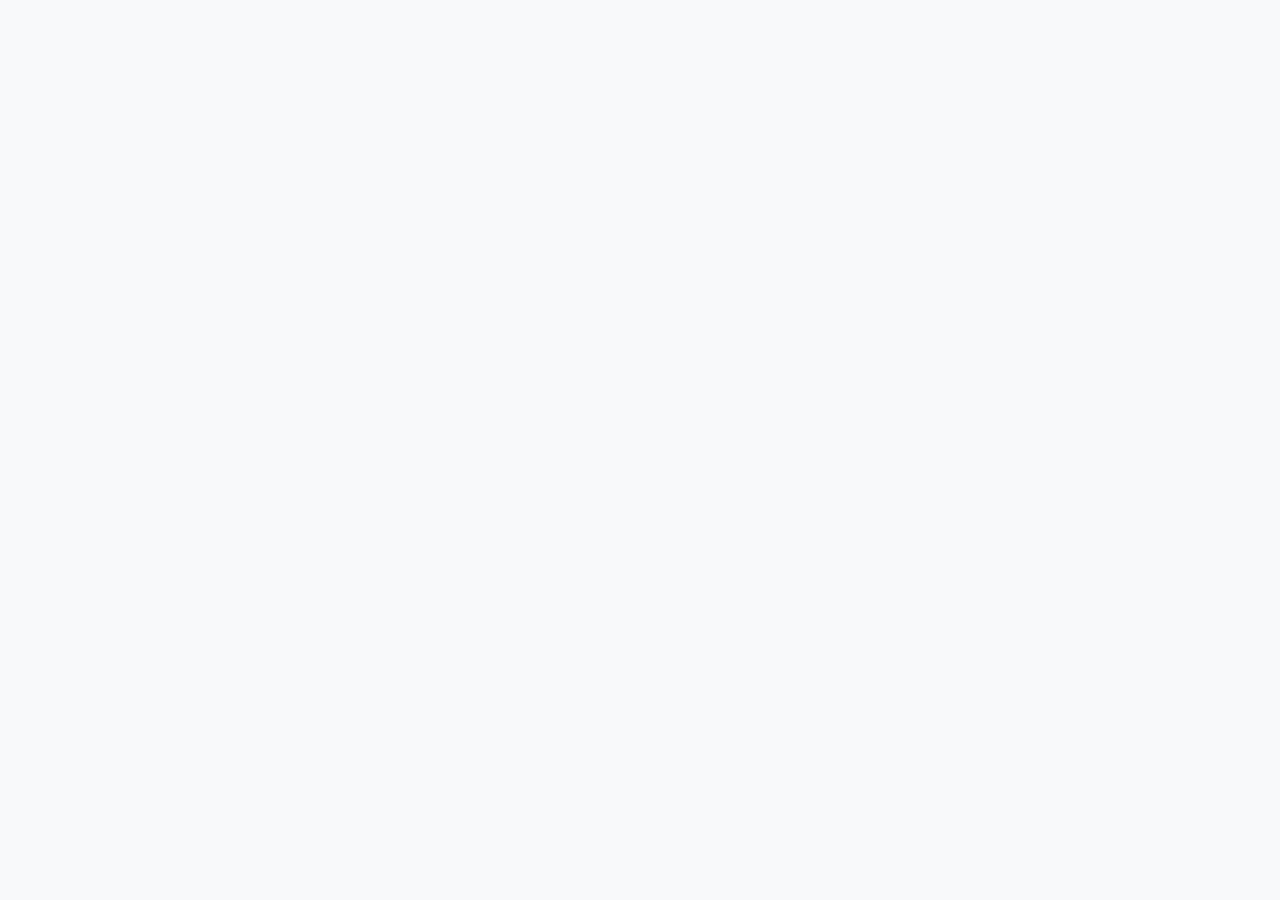
==== frontend/index.html @ 0e3fff35 "Update project structure and frontend components" ====
<!DOCTYPE html>
<html lang="en">

<head>
    <meta charset="UTF-8">
    <meta name="viewport" content="width=device-width, initial-scale=1.0">
    <title>Hospital Management System - Login</title>
    <link href="https://cdn.jsdelivr.net/npm/bootstrap@5.3.0/dist/css/bootstrap.min.css" rel="stylesheet">
    <script src="https://unpkg.com/vue@3/dist/vue.global.js"></script>
    <script src="https://cdn.jsdelivr.net/npm/vue3-sfc-loader/dist/vue3-sfc-loader.js"></script>
    <link rel="stylesheet" href="style.css">
</head>

<body class="bg-light">

    <div id="app" class="container mt-5">
    </div>

    <script>
        const options = {
            moduleCache: { vue: Vue },
            async getFile(url) {
                const res = await fetch(url);
                if (!res.ok) throw Object.assign(new Error(res.statusText + ' ' + url), { res });
                return { getContentData: asBinary => asBinary ? res.arrayBuffer() : res.text() }
            },
            addStyle(textContent) {
                const style = Object.assign(document.createElement('style'), { textContent });
                const ref = document.head.getElementsByTagName('style')[0] || null;
                document.head.insertBefore(style, ref);
            },
        }
        const { loadModule } = window['vue3-sfc-loader'];
        const app = Vue.createApp({
            components: { 'index-app': Vue.defineAsyncComponent(() => loadModule('src/components/index.vue', options)) },
            template: '<index-app></index-app>'
        });
        app.mount('#app');
    </script>
</body>

</html>
---- frontend/style.css ----
body,
p,
span,
div,
a,
li,
td,
th,
label,
input,
select {
    font-family: 'Inter', -apple-system, BlinkMacSystemFont, 'Segoe UI', Roboto, sans-serif !important;
    font-size: 15px !important;
    -webkit-font-smoothing: antialiased;
    -moz-osx-font-smoothing: grayscale;
}

h1,
h2,
h3,
h4,
h5,
h6,
.h1,
.h2,
.h3,
.h4,
.h5,
.h6,
.navbar-brand,
.card-header {
    font-family: 'Inter', sans-serif !important;
    font-size: 18px !important;
    font-weight: 600 !important;
    margin-bottom: 0px;
}

body {
    background-color: #f8fafc !important;
    color: #334155;
}

.navbar {
    box-shadow: 0 4px 6px -1px rgba(0, 0, 0, 0.05), 0 2px 4px -1px rgba(0, 0, 0, 0.03) !important;
}

.card {
    border: 1px solid rgba(226, 232, 240, 0.8) !important;
    border-radius: 8px;
    box-shadow: 0 4px 6px -1px rgba(0, 0, 0, 0.02), 0 2px 4px -1px rgba(0, 0, 0, 0.02) !important;
    transition: transform 0.2s ease, box-shadow 0.2s ease;
    overflow: hidden;
}

.card:hover {
    box-shadow: 0 10px 15px -3px rgba(0, 0, 0, 0.04), 0 4px 6px -2px rgba(0, 0, 0, 0.02) !important;
}

.card-header {
    border-bottom: 1px solid rgba(226, 232, 240, 0.8) !important;
    padding: 1rem 1.25rem;
}

/* Admin */
body.theme-admin .bg-primary {
    background-color: #3498db !important;
    color: #ffffff !important;
}

body.theme-admin .text-primary {
    color: #2980b9 !important;
}

body.theme-admin .border-primary {
    border-color: #3498db !important;
}

body.theme-admin .btn-primary {
    background-color: #3498db !important;
    border-color: #3498db !important;
    color: white !important;
}

body.theme-admin .btn-primary:hover {
    background-color: #2980b9 !important;
    border-color: #2980b9 !important;
    transform: translateY(-1px);
}

body.theme-admin .btn-outline-primary {
    color: #3498db !important;
    border-color: #3498db !important;
}

body.theme-admin .btn-outline-primary:hover {
    background-color: #3498db !important;
    color: white !important;
}

/* Doctor */
body.theme-doctor .bg-primary {
    background-color: #c9a183 !important;
    color: #ffffff !important;
}

body.theme-doctor .text-primary {
    color: #c9a183 !important;
}

body.theme-doctor .border-primary {
    border-color: #bd8255 !important;
}

body.theme-doctor .btn-primary {
    background-color: #c9a183 !important;
    border-color: #c9a183 !important;
    color: white !important;
}

body.theme-doctor .btn-primary:hover {
    background-color: #c9a183 !important;
    border-color: #d1976a !important;
    transform: translateY(-1px);
}

body.theme-doctor .btn-outline-primary {
    color: #c9a183 !important;
    border-color: #c9a183 !important;
}

body.theme-doctor .btn-outline-primary:hover {
    background-color: #c9a183 !important;
    color: white !important;
}

body.theme-doctor .bg-info-dark {
    background-color: #a67c5f !important;
    color: #ffffff !important;
}


.btn-logout-highlight {
    background-color: #ffffff !important;
    color: #ef4444 !important;
    border: 2px solid #ef4444 !important;
    transition: all 0.3s ease;
}

.btn-logout-highlight:hover {
    background-color: #ef4444 !important;
    color: #ffffff !important;
    transform: scale(1.05);
}

/* Patient */
body.theme-patient .bg-primary {
    background-color: #ff7675 !important;
    color: #ffffff !important;
}

body.theme-patient .text-primary {
    color: #d63031 !important;
}

body.theme-patient .border-primary {
    border-color: #ff7675 !important;
}

body.theme-patient .btn-primary {
    background-color: #ff7675 !important;
    border-color: #ff7675 !important;
    color: white !important;
}

body.theme-patient .btn-primary:hover {
    background-color: #d63031 !important;
    border-color: #d63031 !important;
    transform: translateY(-1px);
}

body.theme-patient .btn-outline-primary {
    color: #d63031 !important;
    border-color: #d63031 !important;
}

body.theme-patient .btn-outline-primary:hover {
    background-color: #d63031 !important;
    color: white !important;
}


.btn-danger {
    background-color: #fab1a0 !important;
    border-color: #fab1a0 !important;
    color: white !important;
}

.btn-danger:hover {
    background-color: #ff7675 !important;
    border-color: #ff7675 !important;
}

.btn-success {
    background-color: #55efc4 !important;
    border-color: #55efc4 !important;
    color: white !important;
}

.btn-success:hover {
    background-color: #00b894 !important;
    border-color: #00b894 !important;
}

.btn-info {
    background-color: #81ecec !important;
    border-color: #eca881 !important;
    color: white !important;
}

.btn-warning {
    background-color: #ffeaa7 !important;
    border-color: #ffeaa7 !important;
    color: #634d00 !important;
}

/* Button */

.btn {
    font-size: 13px !important;
    padding: 4px 10px !important;
    border-radius: 6px !important;
    font-weight: 500 !important;
    transition: all 0.2s ease;
    border-width: 0px !important;
}

.btn:hover {
    transform: translateY(-1px);
    filter: brightness(0.95);
}

.table {
    margin-bottom: 0;
}

.table th {
    font-weight: 600;
    color: #475569;
    background-color: #f1f5f9 !important;
    border-bottom-width: 2px;
    text-transform: uppercase;
    font-size: 0.85rem;
    letter-spacing: 0.05em;
}

.table td {
    vertical-align: middle;
    color: #334155;
}


.form-control,
.form-select {
    border-radius: 8px;
    border: 1px solid #cbd5e1;
}

.form-control:focus,
.form-select:focus {
    border-color: #577ebc;
    box-shadow: 0 0 0 3px rgba(59, 130, 246, 0.15);
}


.badge {
    padding: 0.45em 0.8em;
    border-radius: 6px;
    font-weight: 600;
}
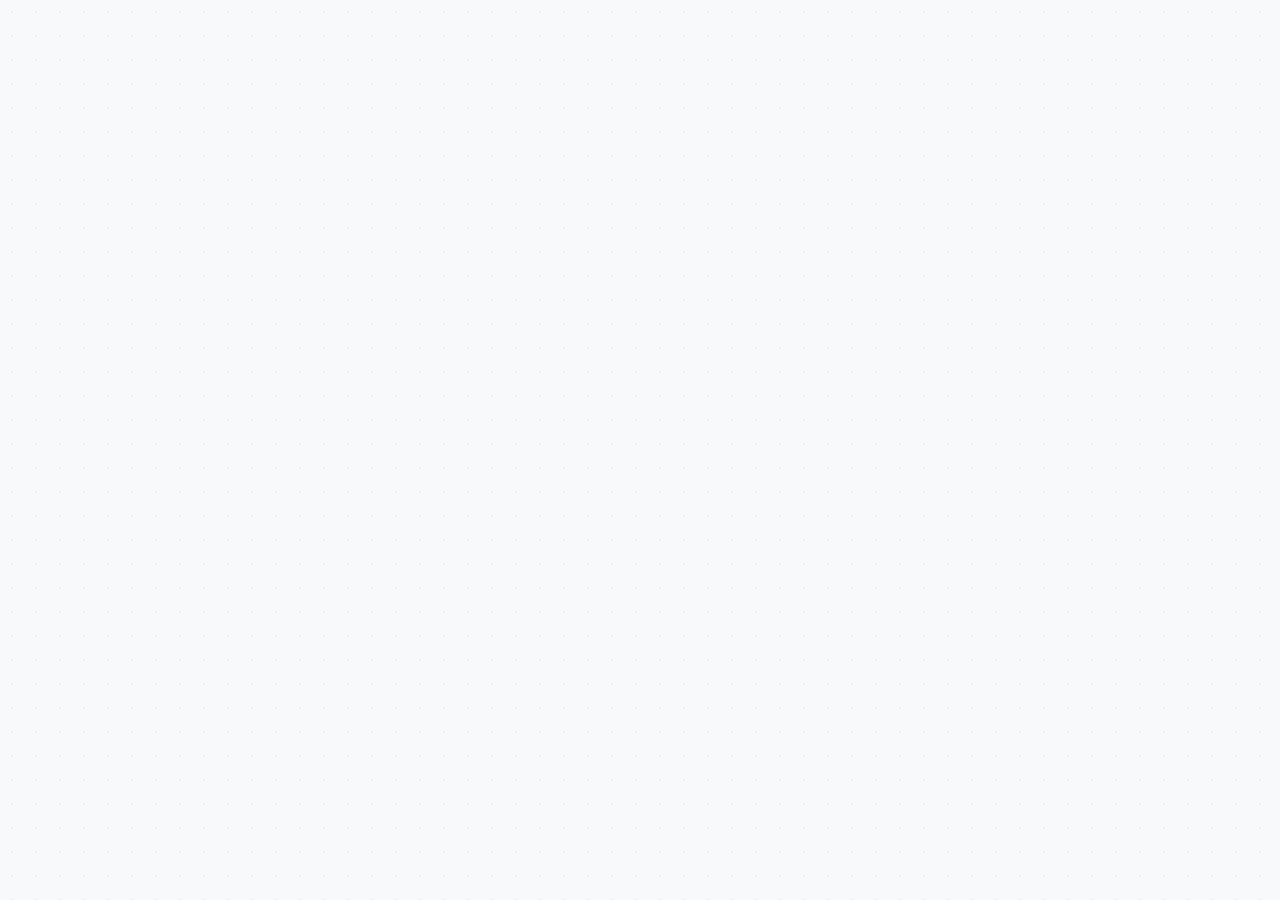
==== commit 47f9b62d: "Modernize UI dashboards, improve contrast, and add interactive theme switcher" ====
--- a/frontend/index.html
+++ b/frontend/index.html
@@ -6,6 +6,10 @@
     <meta name="viewport" content="width=device-width, initial-scale=1.0">
     <title>Hospital Management System - Login</title>
     <link href="https://cdn.jsdelivr.net/npm/bootstrap@5.3.0/dist/css/bootstrap.min.css" rel="stylesheet">
+    <link rel="preconnect" href="https://fonts.googleapis.com">
+    <link rel="preconnect" href="https://fonts.gstatic.com" crossorigin>
+    <link href="https://fonts.googleapis.com/css2?family=Inter:wght@300;400;500;600;700&family=Outfit:wght@400;500;600;700;800&display=swap" rel="stylesheet">
+    <link href="https://cdn.jsdelivr.net/npm/bootstrap-icons@1.11.1/font/bootstrap-icons.css" rel="stylesheet">
     <script src="https://unpkg.com/vue@3/dist/vue.global.js"></script>
     <script src="https://cdn.jsdelivr.net/npm/vue3-sfc-loader/dist/vue3-sfc-loader.js"></script>
     <link rel="stylesheet" href="style.css">
@@ -13,7 +17,7 @@
 
 <body class="bg-light">
 
-    <div id="app" class="container mt-5">
+    <div id="app">
     </div>
 
     <script>
--- a/frontend/style.css
+++ b/frontend/style.css
@@ -1,279 +1,897 @@
-body,
-p,
-span,
-div,
-a,
-li,
-td,
-th,
-label,
-input,
-select {
+/* ----------------------------------------------------
+   CareSync HMS v2 - Ultimate Theme Stylesheet
+   Modern, Ultra-Premium, Aesthetic & Accessible UI
+   ---------------------------------------------------- */
+
+/* Google Fonts Setup */
+@import url('https://fonts.googleapis.com/css2?family=Plus+Jakarta+Sans:wght@300;400;500;600;700;800&family=Inter:wght@300;400;500;600;700&display=swap');
+
+:root {
+    --transition-smooth: all 0.3s cubic-bezier(0.4, 0, 0.2, 1);
+    
+    --border-radius-sm: 10px;
+    --border-radius-md: 16px;
+    --border-radius-lg: 24px;
+    --border-radius-pill: 100px;
+    
+    /* Default Colors */
+    --bg-light: #f3f4f6;
+    --card-bg: rgba(255, 255, 255, 0.9);
+    --text-main: #1f2937;
+    --text-muted: #6b7280;
+    --border-color: rgba(229, 231, 235, 0.7);
+    
+    /* Theme Variables - Updated per dashboard */
+    --theme-primary: #3b82f6;
+    --theme-primary-hover: #2563eb;
+    --theme-primary-light: rgba(59, 130, 246, 0.06);
+    --theme-gradient: linear-gradient(135deg, #3b82f6, #1d4ed8);
+    --theme-shadow-sm: 0 4px 6px -1px rgba(0, 0, 0, 0.03), 0 2px 4px -1px rgba(0, 0, 0, 0.02);
+    --theme-shadow-md: 0 10px 20px -3px rgba(0, 0, 0, 0.04), 0 4px 6px -2px rgba(0, 0, 0, 0.02);
+    --theme-shadow-lg: 0 20px 25px -5px rgba(0, 0, 0, 0.05), 0 10px 10px -5px rgba(0, 0, 0, 0.02);
+}
+
+/* ----------------------------------
+   Role-Based Themes (Subtle Pastel Elements)
+   ---------------------------------- */
+
+/* Admin: Slate / Cool Blue Theme */
+body.theme-admin {
+    --theme-primary: #4f46e5;
+    --theme-primary-hover: #4338ca;
+    --theme-primary-light: rgba(79, 70, 229, 0.05);
+    --theme-gradient: linear-gradient(135deg, #6366f1, #4f46e5);
+    --theme-shadow-sm: 0 4px 6px -1px rgba(79, 70, 229, 0.05);
+    --theme-shadow-md: 0 12px 24px -4px rgba(79, 70, 229, 0.08);
+}
+
+/* Doctor: Soft Emerald / Teal Theme */
+body.theme-doctor {
+    --theme-primary: #0d9488;
+    --theme-primary-hover: #0f766e;
+    --theme-primary-light: rgba(13, 148, 136, 0.05);
+    --theme-gradient: linear-gradient(135deg, #14b8a6, #0d9488);
+    --theme-shadow-sm: 0 4px 6px -1px rgba(13, 148, 136, 0.05);
+    --theme-shadow-md: 0 12px 24px -4px rgba(13, 148, 136, 0.08);
+}
+
+/* Patient: Light Blue / Sky Theme */
+body.theme-patient {
+    --theme-primary: #0ea5e9;
+    --theme-primary-hover: #0284c7;
+    --theme-primary-light: rgba(14, 165, 233, 0.05);
+    --theme-gradient: linear-gradient(135deg, #38bdf8, #0ea5e9);
+    --theme-shadow-sm: 0 4px 6px -1px rgba(14, 165, 233, 0.05);
+    --theme-shadow-md: 0 12px 24px -4px rgba(14, 165, 233, 0.08);
+}
+
+/* ----------------------------------
+   Core Layout & Typography
+   ---------------------------------- */
+body, p, span, div, a, li, td, th, label, input, select, textarea {
     font-family: 'Inter', -apple-system, BlinkMacSystemFont, 'Segoe UI', Roboto, sans-serif !important;
     font-size: 15px !important;
     -webkit-font-smoothing: antialiased;
     -moz-osx-font-smoothing: grayscale;
-}
-
-h1,
-h2,
-h3,
-h4,
-h5,
-h6,
-.h1,
-.h2,
-.h3,
-.h4,
-.h5,
-.h6,
-.navbar-brand,
-.card-header {
-    font-family: 'Inter', sans-serif !important;
-    font-size: 18px !important;
-    font-weight: 600 !important;
-    margin-bottom: 0px;
+    color: var(--text-main);
+}
+
+h1, h2, h3, h4, h5, h6, .h1, .h2, .h3, .h4, .h5, .h6, .navbar-brand, .card-header {
+    font-family: 'Plus Jakarta Sans', sans-serif !important;
+    font-weight: 700 !important;
+    letter-spacing: -0.025em;
+    color: #111827;
 }
 
 body {
     background-color: #f8fafc !important;
-    color: #334155;
-}
-
+    background-image: radial-gradient(rgba(226, 232, 240, 0.6) 1.5px, transparent 1.5px) !important;
+    background-size: 24px 24px !important;
+    min-height: 100vh;
+}
+
+/* ----------------------------------
+   Ultra-Premium Card Styling
+   ---------------------------------- */
+.card {
+    background: var(--card-bg) !important;
+    backdrop-filter: blur(16px);
+    border: 1px solid rgba(255, 255, 255, 0.6) !important;
+    border-radius: var(--border-radius-md) !important;
+    box-shadow: var(--theme-shadow-sm) !important;
+    transition: var(--transition-smooth) !important;
+    overflow: hidden;
+    margin-bottom: 1.5rem;
+}
+
+.card:hover {
+    box-shadow: var(--theme-shadow-md) !important;
+    transform: translateY(-2px);
+    border-color: rgba(255, 255, 255, 0.8) !important;
+}
+
+.card-header {
+    background: rgba(255, 255, 255, 0.5) !important;
+    border-bottom: 1px solid var(--border-color) !important;
+    padding: 1.25rem 1.5rem !important;
+    font-size: 16px !important;
+    font-weight: 700 !important;
+    color: #1f2937 !important;
+}
+
+/* ----------------------------------
+   Navbar Styling (Floating Header Concept)
+   ---------------------------------- */
 .navbar {
-    box-shadow: 0 4px 6px -1px rgba(0, 0, 0, 0.05), 0 2px 4px -1px rgba(0, 0, 0, 0.03) !important;
-}
-
-.card {
-    border: 1px solid rgba(226, 232, 240, 0.8) !important;
-    border-radius: 8px;
-    box-shadow: 0 4px 6px -1px rgba(0, 0, 0, 0.02), 0 2px 4px -1px rgba(0, 0, 0, 0.02) !important;
-    transition: transform 0.2s ease, box-shadow 0.2s ease;
+    background: rgba(255, 255, 255, 0.8) !important;
+    backdrop-filter: blur(20px);
+    border-bottom: 1px solid rgba(229, 231, 235, 0.5);
+    box-shadow: 0 4px 16px rgba(0, 0, 0, 0.02) !important;
+    padding: 0.9rem 1.5rem !important;
+    position: sticky;
+    top: 0;
+    z-index: 1000;
+}
+
+.navbar-brand {
+    font-size: 21px !important;
+    font-weight: 800 !important;
+    background: linear-gradient(135deg, #1f2937 0%, #4b5563 100%);
+    -webkit-background-clip: text;
+    -webkit-text-fill-color: transparent;
+}
+
+.nav-link {
+    font-weight: 600 !important;
+    color: #4b5563 !important;
+    padding: 0.6rem 1.1rem !important;
+    border-radius: var(--border-radius-sm);
+    transition: var(--transition-smooth);
+    margin: 0 0.1rem;
+}
+
+.nav-link:hover {
+    color: var(--theme-primary) !important;
+    background-color: var(--theme-primary-light) !important;
+}
+
+.nav-link.active {
+    color: var(--theme-primary) !important;
+    background-color: var(--theme-primary-light) !important;
+    font-weight: 700 !important;
+}
+
+/* ----------------------------------
+   KPI / Stat Cards
+   ---------------------------------- */
+.stat-card {
+    border-left: 4px solid var(--theme-primary) !important;
+}
+
+.stat-icon-container {
+    width: 52px;
+    height: 52px;
+    border-radius: 12px;
+    display: flex;
+    align-items: center;
+    justify-content: center;
+    transition: var(--transition-smooth);
+}
+
+.stat-card:hover .stat-icon-container {
+    transform: scale(1.1) rotate(5deg);
+}
+
+/* ----------------------------------
+   Form Elements Overhaul
+   ---------------------------------- */
+.form-control, .form-select, textarea {
+    border-radius: var(--border-radius-sm) !important;
+    border: 1.5px solid #e2e8f0 !important;
+    padding: 0.65rem 1rem !important;
+    background-color: #fcfdfe !important;
+    transition: var(--transition-smooth) !important;
+}
+
+.form-control:focus, .form-select:focus, textarea:focus {
+    background-color: #ffffff !important;
+    border-color: var(--theme-primary) !important;
+    box-shadow: 0 0 0 4px var(--theme-primary-light) !important;
+    outline: none !important;
+}
+
+.form-label {
+    font-weight: 600 !important;
+    color: #374151 !important;
+    font-size: 13.5px !important;
+    margin-bottom: 0.45rem;
+}
+
+/* ----------------------------------
+   Premium Table Components
+   ---------------------------------- */
+.table-responsive {
+    border-radius: var(--border-radius-md) !important;
+    border: 1px solid var(--border-color) !important;
+    background: #ffffff !important;
     overflow: hidden;
 }
 
-.card:hover {
-    box-shadow: 0 10px 15px -3px rgba(0, 0, 0, 0.04), 0 4px 6px -2px rgba(0, 0, 0, 0.02) !important;
-}
-
-.card-header {
-    border-bottom: 1px solid rgba(226, 232, 240, 0.8) !important;
+.table th {
+    font-family: 'Plus Jakarta Sans', sans-serif !important;
+    font-weight: 700 !important;
+    color: #4b5563 !important;
+    background-color: #f9fafb !important;
+    border-bottom: 1.5px solid #e5e7eb !important;
+    text-transform: uppercase;
+    font-size: 11px !important;
+    letter-spacing: 0.08em;
+    padding: 1.1rem 1.4rem !important;
+}
+
+.table td {
+    vertical-align: middle !important;
+    padding: 1.1rem 1.4rem !important;
+    border-bottom: 1px solid #f3f4f6 !important;
+    transition: var(--transition-smooth);
+}
+
+.table-hover tbody tr:hover td {
+    background-color: var(--theme-primary-light) !important;
+}
+
+/* ----------------------------------
+   Button Systems
+   ---------------------------------- */
+.btn {
+    font-family: 'Plus Jakarta Sans', sans-serif !important;
+    font-size: 13px !important;
+    padding: 8px 18px !important;
+    border-radius: var(--border-radius-sm) !important;
+    font-weight: 700 !important;
+    transition: var(--transition-smooth) !important;
+    border: none !important;
+    box-shadow: none !important;
+}
+
+.btn:active {
+    transform: scale(0.97) !important;
+}
+
+.btn-primary {
+    background: var(--theme-gradient) !important;
+    color: #ffffff !important;
+}
+
+.btn-primary:hover {
+    filter: brightness(1.05);
+    box-shadow: 0 4px 12px rgba(59, 130, 246, 0.18) !important;
+}
+
+.btn-outline-primary {
+    color: var(--theme-primary) !important;
+    border: 1.5px solid var(--theme-primary) !important;
+    background: transparent !important;
+}
+
+.btn-outline-primary:hover {
+    background: var(--theme-primary) !important;
+    color: #ffffff !important;
+}
+
+/* Circular Icon Action Buttons in Tables */
+.btn-action-circle {
+    width: 34px !important;
+    height: 34px !important;
+    border-radius: 50% !important;
+    display: inline-flex !important;
+    align-items: center !important;
+    justify-content: center !important;
+    padding: 0 !important;
+    transition: var(--transition-smooth) !important;
+    border: 1px solid transparent !important;
+    background-color: #f3f4f6 !important;
+    color: #4b5563 !important;
+}
+
+.btn-action-circle:hover {
+    transform: scale(1.1) !important;
+}
+
+.btn-action-circle.success:hover {
+    background-color: #d1fae5 !important;
+    color: #065f46 !important;
+}
+
+.btn-action-circle.danger:hover {
+    background-color: #fee2e2 !important;
+    color: #991b1b !important;
+}
+
+.btn-action-circle.warning:hover {
+    background-color: #fef3c7 !important;
+    color: #92400e !important;
+}
+
+.btn-action-circle.primary:hover {
+    background-color: var(--theme-primary-light) !important;
+    color: var(--theme-primary) !important;
+}
+
+/* Logout Highlight Button */
+.btn-logout-highlight {
+    background-color: #fff1f2 !important;
+    color: #e11d48 !important;
+    border: 1.5px solid #ffe4e6 !important;
+    border-radius: var(--border-radius-pill) !important;
+    transition: var(--transition-smooth) !important;
+}
+
+.btn-logout-highlight:hover {
+    background-color: #e11d48 !important;
+    color: #ffffff !important;
+    border-color: #e11d48 !important;
+}
+
+/* ----------------------------------
+   Modern Badges
+   ---------------------------------- */
+.badge {
+    padding: 0.55em 0.9em !important;
+    border-radius: var(--border-radius-sm) !important;
+    font-weight: 700 !important;
+    font-size: 11px !important;
+    letter-spacing: 0.03em;
+    border: 1px solid transparent;
+}
+
+.bg-success-subtle {
+    background-color: #ecfdf5 !important;
+    color: #065f46 !important;
+    border-color: #a7f3d0 !important;
+}
+
+.bg-warning-subtle {
+    background-color: #fffbcb !important;
+    color: #78350f !important;
+    border-color: #fde68a !important;
+}
+
+.bg-primary-subtle {
+    background-color: #eff6ff !important;
+    color: #1e40af !important;
+    border-color: #bfdbfe !important;
+}
+
+.bg-danger-subtle {
+    background-color: #fff5f5 !important;
+    color: #991b1b !important;
+    border-color: #fecaca !important;
+}
+
+/* ----------------------------------
+   Clinical Details / Timeline Bubble
+   ---------------------------------- */
+.treatment-box {
+    background-color: #f9fafb !important;
+    border-left: 4px solid var(--theme-primary) !important;
+    border-radius: 4px var(--border-radius-sm) var(--border-radius-sm) 4px;
     padding: 1rem 1.25rem;
 }
 
-/* Admin */
-body.theme-admin .bg-primary {
-    background-color: #3498db !important;
+/* Custom Alert Messages */
+.alert {
+    border-radius: var(--border-radius-md) !important;
+    border: 1px solid transparent !important;
+    padding: 1.1rem 1.4rem !important;
+    font-weight: 600 !important;
+    box-shadow: 0 4px 6px rgba(0, 0, 0, 0.01) !important;
+}
+
+.alert-success {
+    background-color: #ecfdf5 !important;
+    color: #065f46 !important;
+    border-color: #a7f3d0 !important;
+}
+
+.alert-danger {
+    background-color: #fdf2f2 !important;
+    color: #991b1b !important;
+    border-color: #fde8e8 !important;
+}
+
+/* Animations */
+.fade-in-up {
+    animation: fadeInUp 0.4s cubic-bezier(0.16, 1, 0.3, 1) forwards;
+}
+
+@keyframes fadeInUp {
+    from {
+        opacity: 0;
+        transform: translateY(12px);
+    }
+    to {
+        opacity: 1;
+        transform: translateY(0);
+    }
+}
+
+/* ----------------------------------
+   Dashboard Layout (Left Sidebar System)
+   ---------------------------------- */
+.dashboard-container {
+    display: flex;
+    min-height: 100vh;
+    width: 100%;
+}
+
+.dashboard-sidebar {
+    width: 260px;
+    background: #0f172a; /* Slate navy */
+    position: fixed;
+    top: 0;
+    bottom: 0;
+    left: 0;
+    z-index: 100;
+    border-right: 1px solid rgba(255, 255, 255, 0.05);
+    display: flex;
+    flex-direction: column;
+    justify-content: space-between;
+    padding: 1.75rem 1.25rem;
+    transition: var(--transition-smooth);
+}
+
+body.theme-doctor .dashboard-sidebar {
+    background: #022c22; /* Forest teal-green for doctor */
+}
+
+body.theme-patient .dashboard-sidebar {
+    background: #0c4a6e; /* Deep ocean blue for patient */
+}
+
+.dashboard-main-content {
+    margin-left: 260px;
+    flex-grow: 1;
+    min-height: 100vh;
+    padding: 2rem;
+    transition: var(--transition-smooth);
+}
+
+/* Sidebar Navigation Items */
+.sidebar-brand {
+    display: flex;
+    align-items: center;
+    gap: 0.75rem;
+    padding-bottom: 2rem;
+    border-bottom: 1px solid rgba(255, 255, 255, 0.06);
+    margin-bottom: 2rem;
+}
+
+.sidebar-logo {
+    width: 36px;
+    height: 36px;
+    border-radius: var(--border-radius-sm);
+    display: flex;
+    align-items: center;
+    justify-content: center;
+    color: #ffffff;
+}
+
+body.theme-admin .sidebar-logo { background: linear-gradient(135deg, #6366f1, #4f46e5); }
+body.theme-doctor .sidebar-logo { background: linear-gradient(135deg, #14b8a6, #0d9488); }
+body.theme-patient .sidebar-logo { background: linear-gradient(135deg, #38bdf8, #0ea5e9); }
+
+.sidebar-nav-menu {
+    display: flex;
+    flex-direction: column;
+    gap: 0.5rem;
+}
+
+.sidebar-nav-btn {
+    width: 100%;
+    text-align: left;
+    background: transparent;
+    border: none;
+    padding: 0.8rem 1.1rem;
+    border-radius: var(--border-radius-sm);
+    color: #94a3b8;
+    font-weight: 600;
+    font-size: 14px !important;
+    transition: var(--transition-smooth);
+    display: flex;
+    align-items: center;
+    gap: 0.75rem;
+}
+
+.sidebar-nav-btn i {
+    font-size: 17px !important;
+}
+
+.sidebar-nav-btn:hover {
+    color: #ffffff;
+    background-color: rgba(255, 255, 255, 0.04);
+}
+
+.sidebar-nav-btn.active {
+    color: #ffffff;
+    background-color: var(--theme-primary);
+    box-shadow: 0 4px 14px rgba(0, 0, 0, 0.15);
+}
+
+.sidebar-footer-profile {
+    border-top: 1px solid rgba(255, 255, 255, 0.06);
+    padding-top: 1.5rem;
+    display: flex;
+    align-items: center;
+    justify-content: space-between;
+}
+
+.sidebar-avatar {
+    width: 38px;
+    height: 38px;
+    border-radius: 50%;
+    display: flex;
+    align-items: center;
+    justify-content: center;
+    color: #ffffff;
+    font-weight: bold;
+}
+
+body.theme-admin .sidebar-avatar { background-color: rgba(99, 102, 241, 0.15); color: #6366f1; }
+body.theme-doctor .sidebar-avatar { background-color: rgba(20, 184, 166, 0.15); color: #14b8a6; }
+body.theme-patient .sidebar-avatar { background-color: rgba(56, 189, 248, 0.15); color: #38bdf8; }
+
+.btn-sidebar-logout {
+    width: 34px;
+    height: 34px;
+    border-radius: 50%;
+    background: rgba(244, 63, 94, 0.12);
+    color: #f43f5e;
+    border: none;
+    display: inline-flex;
+    align-items: center;
+    justify-content: center;
+    transition: var(--transition-smooth);
+}
+
+.btn-sidebar-logout:hover {
+    background: #f43f5e;
+    color: #ffffff;
+    transform: scale(1.08);
+}
+
+/* Custom interactive Card Lifts */
+.stat-card-interactive {
+    cursor: pointer;
+    transition: var(--transition-smooth);
+}
+
+.stat-card-interactive:hover {
+    transform: translateY(-4px) scale(1.02);
+    box-shadow: var(--theme-shadow-lg) !important;
+}
+
+.main-header-bar {
+    display: flex;
+    justify-content: justify;
+    align-items: center;
+    padding-bottom: 1.5rem;
+    border-bottom: 1px solid rgba(229, 231, 235, 0.6);
+    margin-bottom: 2rem;
+}
+
+/* ----------------------------------
+   Specificity Fixes for Sidebar (Readable "Panner" Text)
+   ---------------------------------- */
+.dashboard-sidebar,
+.dashboard-sidebar p,
+.dashboard-sidebar span,
+.dashboard-sidebar div,
+.dashboard-sidebar button,
+.dashboard-sidebar .sidebar-nav-btn {
+    color: rgba(255, 255, 255, 0.6) !important;
+}
+
+.dashboard-sidebar h1,
+.dashboard-sidebar h2,
+.dashboard-sidebar h3,
+.dashboard-sidebar h4,
+.dashboard-sidebar h5,
+.dashboard-sidebar h6,
+.dashboard-sidebar .sidebar-brand span,
+.dashboard-sidebar .sidebar-brand div,
+.dashboard-sidebar .sidebar-footer-profile span,
+.dashboard-sidebar .sidebar-nav-btn:hover,
+.dashboard-sidebar .sidebar-nav-btn:hover i,
+.dashboard-sidebar .sidebar-nav-btn:hover span {
     color: #ffffff !important;
 }
 
-body.theme-admin .text-primary {
-    color: #2980b9 !important;
-}
-
-body.theme-admin .border-primary {
-    border-color: #3498db !important;
-}
-
-body.theme-admin .btn-primary {
-    background-color: #3498db !important;
-    border-color: #3498db !important;
-    color: white !important;
-}
-
-body.theme-admin .btn-primary:hover {
-    background-color: #2980b9 !important;
-    border-color: #2980b9 !important;
-    transform: translateY(-1px);
-}
-
-body.theme-admin .btn-outline-primary {
-    color: #3498db !important;
-    border-color: #3498db !important;
-}
-
-body.theme-admin .btn-outline-primary:hover {
-    background-color: #3498db !important;
-    color: white !important;
-}
-
-/* Doctor */
-body.theme-doctor .bg-primary {
-    background-color: #c9a183 !important;
+.dashboard-sidebar .sidebar-nav-btn.active,
+.dashboard-sidebar .sidebar-nav-btn.active i,
+.dashboard-sidebar .sidebar-nav-btn.active span {
     color: #ffffff !important;
 }
 
-body.theme-doctor .text-primary {
-    color: #c9a183 !important;
-}
-
-body.theme-doctor .border-primary {
-    border-color: #bd8255 !important;
-}
-
-body.theme-doctor .btn-primary {
-    background-color: #c9a183 !important;
-    border-color: #c9a183 !important;
-    color: white !important;
-}
-
-body.theme-doctor .btn-primary:hover {
-    background-color: #c9a183 !important;
-    border-color: #d1976a !important;
-    transform: translateY(-1px);
-}
-
-body.theme-doctor .btn-outline-primary {
-    color: #c9a183 !important;
-    border-color: #c9a183 !important;
-}
-
-body.theme-doctor .btn-outline-primary:hover {
-    background-color: #c9a183 !important;
-    color: white !important;
-}
-
-body.theme-doctor .bg-info-dark {
-    background-color: #a67c5f !important;
+.dashboard-sidebar .sidebar-nav-btn.active {
+    background-color: var(--theme-primary) !important;
+}
+
+/* ----------------------------------
+   Dark Theme / Dark Mode Styles
+   ---------------------------------- */
+body.dark-theme {
+    background-color: #0b0f19 !important;
+    background-image: radial-gradient(rgba(30, 41, 59, 0.8) 1.5px, transparent 1.5px) !important;
+    --bg-light: #111827;
+    --card-bg: rgba(17, 24, 39, 0.85);
+    --text-main: #f3f4f6;
+    --text-muted: #9ca3af;
+    --border-color: rgba(55, 65, 81, 0.6);
+}
+
+body.dark-theme h1,
+body.dark-theme h2,
+body.dark-theme h3,
+body.dark-theme h4,
+body.dark-theme h5,
+body.dark-theme h6,
+body.dark-theme .h1,
+body.dark-theme .h2,
+body.dark-theme .h3,
+body.dark-theme .h4,
+body.dark-theme .h5,
+body.dark-theme .h6,
+body.dark-theme .navbar-brand,
+body.dark-theme .card-header,
+body.dark-theme .text-dark,
+body.dark-theme strong.text-dark {
+    color: #f9fafb !important;
+}
+
+body.dark-theme .card {
+    background: var(--card-bg) !important;
+    border-color: rgba(55, 65, 81, 0.4) !important;
+    box-shadow: 0 4px 20px rgba(0, 0, 0, 0.25) !important;
+}
+
+body.dark-theme .card-header {
+    background: rgba(31, 41, 55, 0.5) !important;
+    border-bottom-color: var(--border-color) !important;
+    color: #f9fafb !important;
+}
+
+body.dark-theme .bg-white {
+    background-color: rgba(17, 24, 39, 0.85) !important;
+}
+
+body.dark-theme .table-responsive {
+    background-color: rgba(17, 24, 39, 0.85) !important;
+    border-color: var(--border-color) !important;
+}
+
+body.dark-theme .table {
+    background-color: transparent !important;
+    color: #e5e7eb !important;
+}
+
+body.dark-theme .table th {
+    background-color: rgba(31, 41, 55, 0.8) !important;
+    color: #9ca3af !important;
+    border-bottom-color: rgba(55, 65, 81, 0.8) !important;
+}
+
+body.dark-theme .table td {
+    color: #e5e7eb !important;
+    border-bottom-color: rgba(55, 65, 81, 0.4) !important;
+}
+
+body.dark-theme .table-hover tbody tr:hover td {
+    background-color: rgba(255, 255, 255, 0.02) !important;
+}
+
+body.dark-theme .form-control,
+body.dark-theme .form-select,
+body.dark-theme textarea {
+    background-color: #1f2937 !important;
+    border-color: #374151 !important;
+    color: #f3f4f6 !important;
+}
+
+body.dark-theme .form-control:focus,
+body.dark-theme .form-select:focus,
+body.dark-theme textarea:focus {
+    background-color: #111827 !important;
+    border-color: var(--theme-primary) !important;
+}
+
+body.dark-theme .form-label {
+    color: #d1d5db !important;
+}
+
+body.dark-theme .btn-action-circle {
+    background-color: #1f2937 !important;
+    color: #d1d5db !important;
+}
+
+body.dark-theme .patient-item,
+body.dark-theme .doctor-search-card,
+body.dark-theme .record-card {
+    background-color: rgba(31, 41, 55, 0.4) !important;
+    border-color: rgba(55, 65, 81, 0.5) !important;
+}
+
+body.dark-theme .treatment-box {
+    background-color: rgba(31, 41, 55, 0.6) !important;
+}
+
+body.dark-theme .alert {
+    box-shadow: 0 4px 12px rgba(0, 0, 0, 0.15) !important;
+}
+
+body.dark-theme .reschedule-card {
+    background-color: #1f2937 !important;
+    border: 1px solid rgba(255, 255, 255, 0.1) !important;
+}
+
+/* ----------------------------------
+   Role-Neutral Accent Color Overrides
+   ---------------------------------- */
+body.accent-indigo {
+    --theme-primary: #6366f1;
+    --theme-primary-hover: #4f46e5;
+    --theme-primary-light: rgba(99, 102, 241, 0.08);
+    --theme-gradient: linear-gradient(135deg, #818cf8, #6366f1);
+}
+body.accent-teal {
+    --theme-primary: #14b8a6;
+    --theme-primary-hover: #0d9488;
+    --theme-primary-light: rgba(20, 184, 166, 0.08);
+    --theme-gradient: linear-gradient(135deg, #2dd4bf, #14b8a6);
+}
+body.accent-sky {
+    --theme-primary: #0ea5e9;
+    --theme-primary-hover: #0284c7;
+    --theme-primary-light: rgba(14, 165, 233, 0.08);
+    --theme-gradient: linear-gradient(135deg, #38bdf8, #0ea5e9);
+}
+body.accent-emerald {
+    --theme-primary: #10b981;
+    --theme-primary-hover: #059669;
+    --theme-primary-light: rgba(16, 185, 129, 0.08);
+    --theme-gradient: linear-gradient(135deg, #34d399, #10b981);
+}
+body.accent-rose {
+    --theme-primary: #f43f5e;
+    --theme-primary-hover: #e11d48;
+    --theme-primary-light: rgba(244, 63, 94, 0.08);
+    --theme-gradient: linear-gradient(135deg, #fb7185, #f43f5e);
+}
+body.accent-amber {
+    --theme-primary: #f59e0b;
+    --theme-primary-hover: #d97706;
+    --theme-primary-light: rgba(245, 158, 11, 0.08);
+    --theme-gradient: linear-gradient(135deg, #fbbf24, #f59e0b);
+}
+body.accent-purple {
+    --theme-primary: #8b5cf6;
+    --theme-primary-hover: #7c3aed;
+    --theme-primary-light: rgba(139, 92, 246, 0.08);
+    --theme-gradient: linear-gradient(135deg, #a78bfa, #8b5cf6);
+}
+
+/* Ensure helper classes use the custom property */
+.text-primary {
+    color: var(--theme-primary) !important;
+}
+.bg-primary {
+    background-color: var(--theme-primary) !important;
+}
+.bg-primary-light {
+    background-color: var(--theme-primary-light) !important;
+    color: var(--theme-primary) !important;
+}
+
+/* ----------------------------------
+   Theme Customizer Panel UI
+   ---------------------------------- */
+.theme-customizer-trigger {
+    position: fixed;
+    bottom: 24px;
+    right: 24px;
+    width: 48px;
+    height: 48px;
+    border-radius: 50%;
+    background-color: var(--theme-primary);
     color: #ffffff !important;
-}
-
-
-.btn-logout-highlight {
-    background-color: #ffffff !important;
-    color: #ef4444 !important;
-    border: 2px solid #ef4444 !important;
-    transition: all 0.3s ease;
-}
-
-.btn-logout-highlight:hover {
-    background-color: #ef4444 !important;
-    color: #ffffff !important;
+    display: flex;
+    align-items: center;
+    justify-content: center;
+    box-shadow: 0 4px 14px rgba(0, 0, 0, 0.15);
+    cursor: pointer;
+    z-index: 9999;
+    border: none;
+    transition: var(--transition-smooth);
+}
+
+.theme-customizer-trigger:hover {
+    transform: scale(1.08) rotate(30deg);
+}
+
+.theme-customizer-panel {
+    position: fixed;
+    bottom: 84px;
+    right: 24px;
+    width: 280px;
+    background: rgba(255, 255, 255, 0.9) !important;
+    backdrop-filter: blur(16px);
+    border: 1px solid rgba(229, 231, 235, 0.8) !important;
+    border-radius: var(--border-radius-md);
+    box-shadow: var(--theme-shadow-lg) !important;
+    padding: 1.25rem;
+    z-index: 9998;
+    transition: var(--transition-smooth);
+}
+
+body.dark-theme .theme-customizer-panel {
+    background: rgba(30, 41, 59, 0.9) !important;
+    border-color: rgba(55, 65, 81, 0.8) !important;
+}
+
+.color-dot-container {
+    display: grid;
+    grid-template-columns: repeat(4, 1fr);
+    gap: 0.5rem;
+    margin-top: 0.75rem;
+}
+
+.color-dot {
+    width: 32px;
+    height: 32px;
+    border-radius: 50%;
+    border: 2px solid transparent;
+    cursor: pointer;
+    transition: var(--transition-smooth);
+    display: flex;
+    align-items: center;
+    justify-content: center;
+    color: #ffffff;
+}
+
+.color-dot:hover {
+    transform: scale(1.1);
+}
+
+.color-dot.active {
+    border-color: #111827;
     transform: scale(1.05);
 }
 
-/* Patient */
-body.theme-patient .bg-primary {
-    background-color: #ff7675 !important;
-    color: #ffffff !important;
-}
-
-body.theme-patient .text-primary {
-    color: #d63031 !important;
-}
-
-body.theme-patient .border-primary {
-    border-color: #ff7675 !important;
-}
-
-body.theme-patient .btn-primary {
-    background-color: #ff7675 !important;
-    border-color: #ff7675 !important;
-    color: white !important;
-}
-
-body.theme-patient .btn-primary:hover {
-    background-color: #d63031 !important;
-    border-color: #d63031 !important;
-    transform: translateY(-1px);
-}
-
-body.theme-patient .btn-outline-primary {
-    color: #d63031 !important;
-    border-color: #d63031 !important;
-}
-
-body.theme-patient .btn-outline-primary:hover {
-    background-color: #d63031 !important;
-    color: white !important;
-}
-
-
-.btn-danger {
-    background-color: #fab1a0 !important;
-    border-color: #fab1a0 !important;
-    color: white !important;
-}
-
-.btn-danger:hover {
-    background-color: #ff7675 !important;
-    border-color: #ff7675 !important;
-}
-
-.btn-success {
-    background-color: #55efc4 !important;
-    border-color: #55efc4 !important;
-    color: white !important;
-}
-
-.btn-success:hover {
-    background-color: #00b894 !important;
-    border-color: #00b894 !important;
-}
-
-.btn-info {
-    background-color: #81ecec !important;
-    border-color: #eca881 !important;
-    color: white !important;
-}
-
-.btn-warning {
-    background-color: #ffeaa7 !important;
-    border-color: #ffeaa7 !important;
-    color: #634d00 !important;
-}
-
-/* Button */
-
-.btn {
-    font-size: 13px !important;
-    padding: 4px 10px !important;
-    border-radius: 6px !important;
-    font-weight: 500 !important;
-    transition: all 0.2s ease;
-    border-width: 0px !important;
-}
-
-.btn:hover {
-    transform: translateY(-1px);
+body.dark-theme .color-dot.active {
+    border-color: #ffffff;
+}
+
+.mode-toggle-btn {
+    width: 100%;
+    display: flex;
+    align-items: center;
+    justify-content: space-between;
+    padding: 0.6rem 1rem;
+    background-color: #f3f4f6;
+    border: 1px solid #e5e7eb;
+    border-radius: var(--border-radius-sm);
+    font-weight: 600;
+    cursor: pointer;
+    transition: var(--transition-smooth);
+    margin-top: 1rem;
+}
+
+body.dark-theme .mode-toggle-btn {
+    background-color: #1f2937;
+    border-color: #374151;
+    color: #f3f4f6;
+}
+
+.mode-toggle-btn:hover {
     filter: brightness(0.95);
-}
-
-.table {
-    margin-bottom: 0;
-}
-
-.table th {
-    font-weight: 600;
-    color: #475569;
-    background-color: #f1f5f9 !important;
-    border-bottom-width: 2px;
-    text-transform: uppercase;
-    font-size: 0.85rem;
-    letter-spacing: 0.05em;
-}
-
-.table td {
-    vertical-align: middle;
-    color: #334155;
-}
-
-
-.form-control,
-.form-select {
-    border-radius: 8px;
-    border: 1px solid #cbd5e1;
-}
-
-.form-control:focus,
-.form-select:focus {
-    border-color: #577ebc;
-    box-shadow: 0 0 0 3px rgba(59, 130, 246, 0.15);
-}
-
-
-.badge {
-    padding: 0.45em 0.8em;
-    border-radius: 6px;
-    font-weight: 600;
 }
